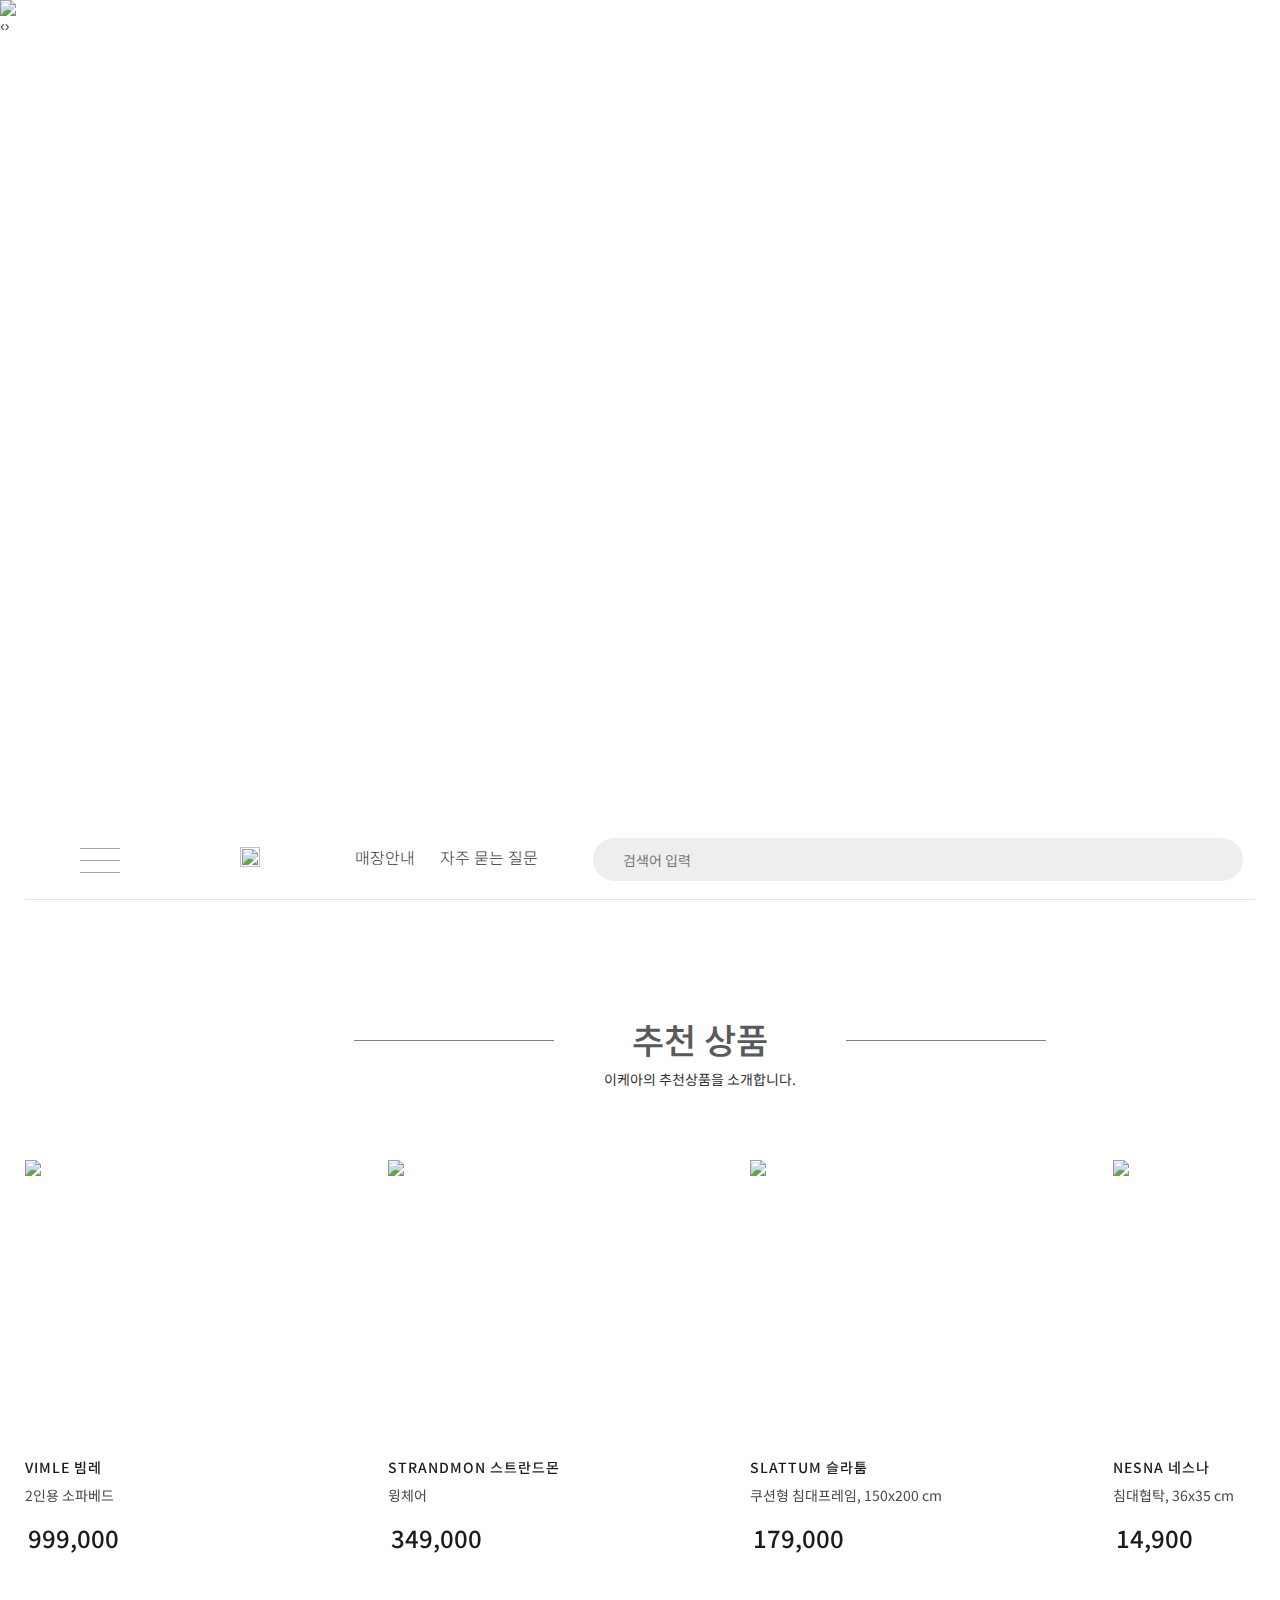
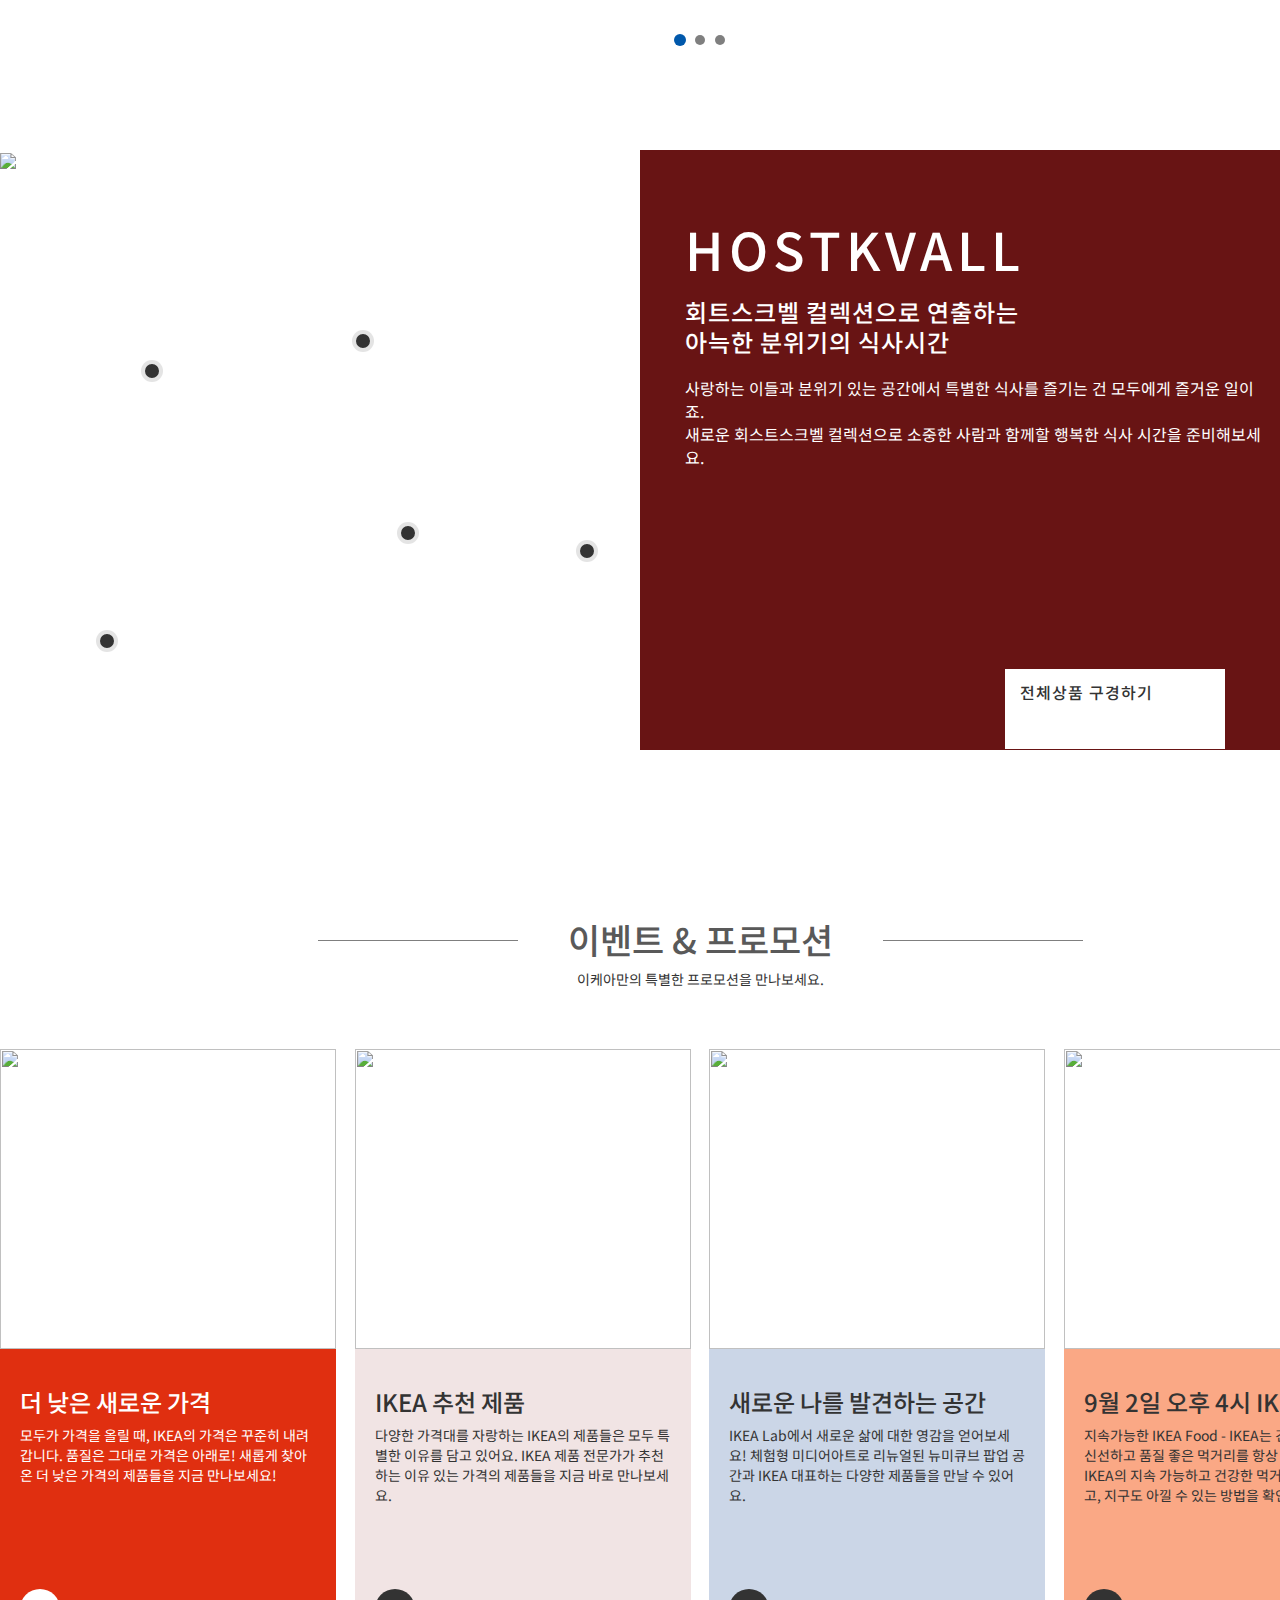
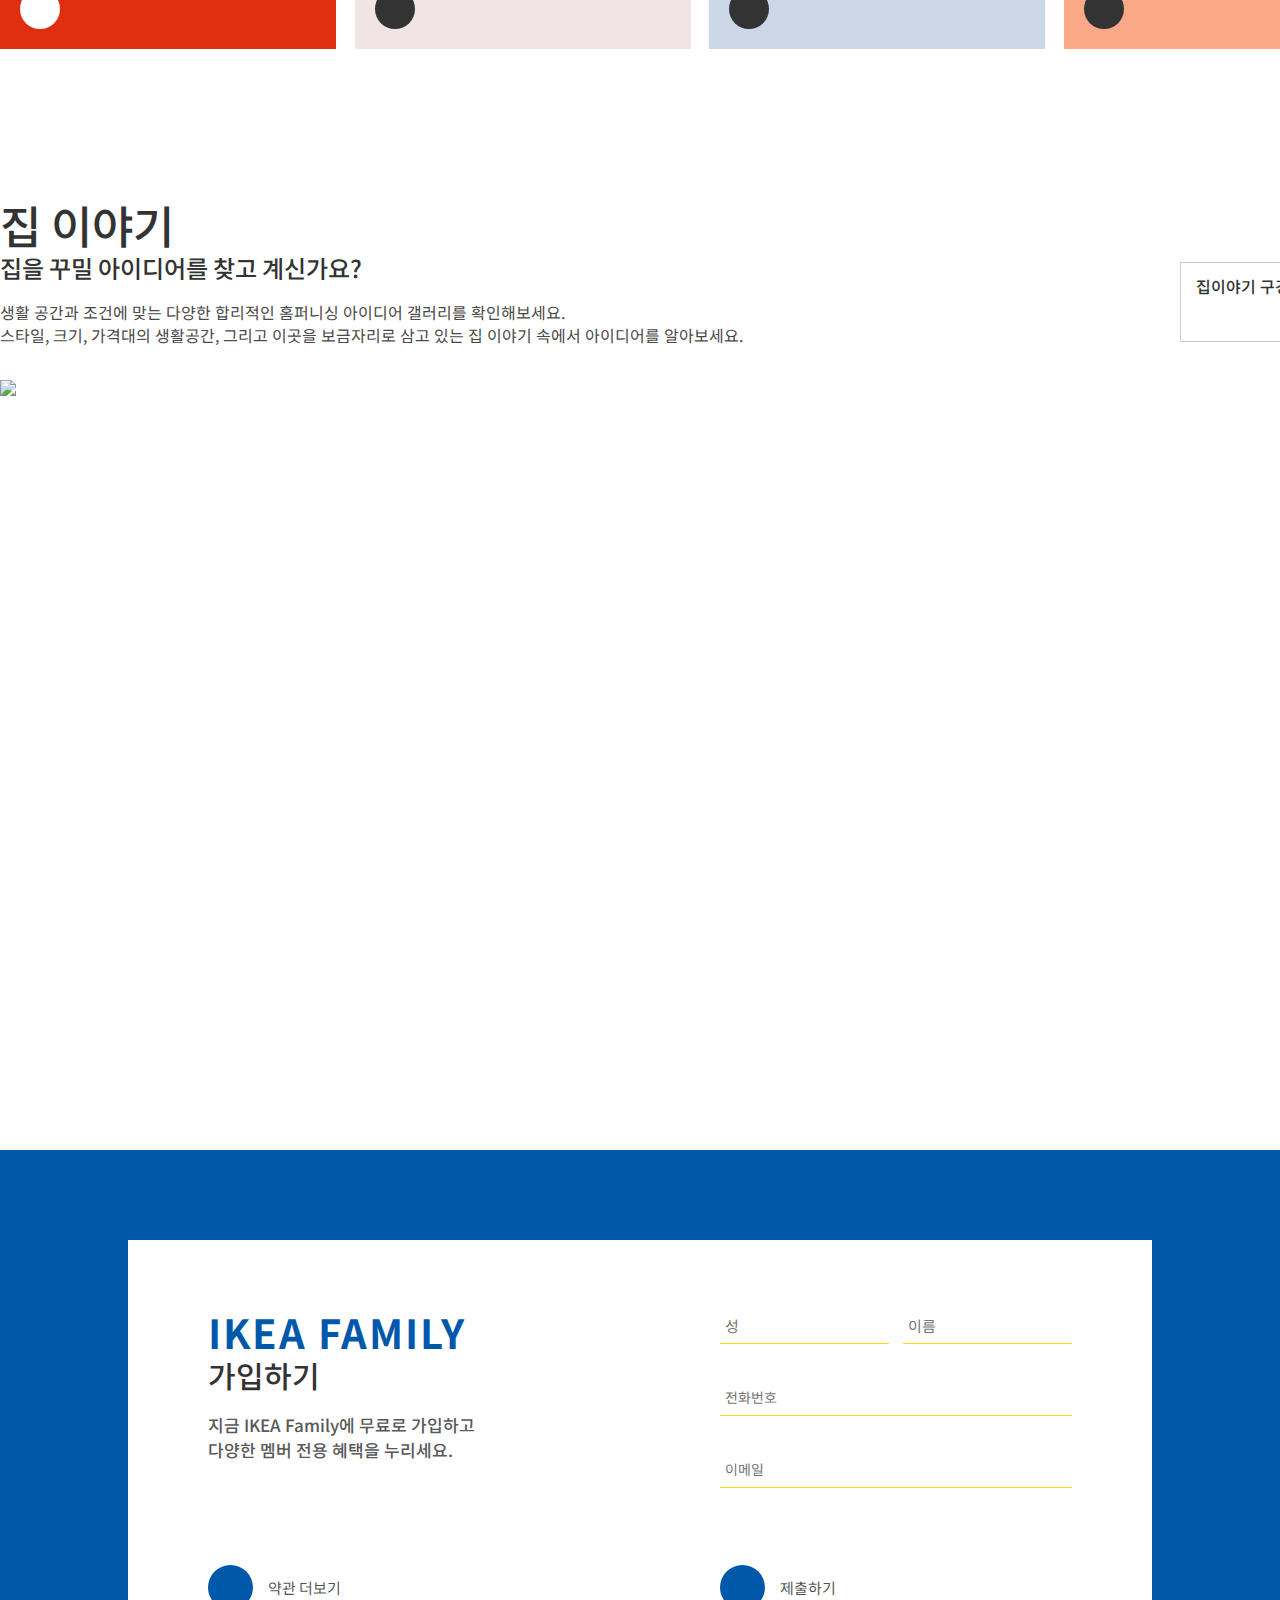
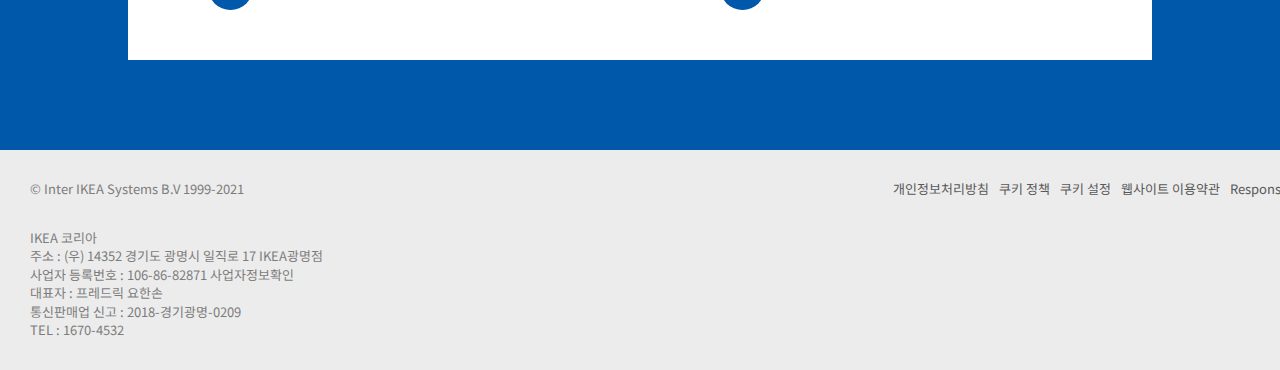
==== ikea/ikea.html @ 149470ec "Add files via upload" ====
<!DOCTYPE html>
<html lang="en">

<head>
    <meta charset="UTF-8">
    <meta http-equiv="X-UA-Compatible" content="IE=edge">
    <meta name="viewport" content="width=device-width, initial-scale=1.0">
    <link href="https://cdnjs.cloudflare.com/ajax/libs/OwlCarousel2/2.3.4/assets/owl.carousel.min.css" rel="stylesheet">
    <link rel="stylesheet" href="https://maxcdn.bootstrapcdn.com/bootstrap/3.3.2/css/bootstrap.min.css">
    <link rel="stylesheet" href="https://pro.fontawesome.com/releases/v5.10.0/css/all.css"
        integrity="sha384-AYmEC3Yw5cVb3ZcuHtOA93w35dYTsvhLPVnYs9eStHfGJvOvKxVfELGroGkvsg+p" crossorigin="anonymous" />
    <link rel="stylesheet" href="이케아.css">
    <link href="https://fonts.googleapis.com/css2?family=Noto+Sans+KR:wght@100;300;400;500;700;900&display=swap"
        rel="stylesheet">
    <title>IKEA</title>
</head>

<body>



    <div class="container-fluid section1">
        <div class="owl-carousel mainslide">
            <div class="item item1"><img src="img/main-bedroom.jpg">
                <div class="contents txt-box box1">
                    <h3>침실 아이디어 더보기</h3>
                    <a href="#"><i class="fas fa-arrow-right"></i></a>
                </div>
            </div>
            <div class="item item2"><img src="img/main-dining.jpg">
                <div class="contents txt-box box2">
                    <h3>식당 아이디어 더보기</h3>
                    <a href="#"><i class="fas fa-arrow-right"></i></a>
                </div>
            </div>
            <div class="item item3"><img src="img/main-kitchen.jpg">
                <div class="contents txt-box box3">
                    <h3>주방 아이디어 더보기</h3>
                    <a href="#"><i class="fas fa-arrow-right"></i></a>
                </div>
            </div>
            <div class="item item4"><img src="img/main-living.jpg">
                <div class="contents txt-box box4">
                    <h3>거실 아이디어 더보기</h3>
                    <a href="#"><i class="fas fa-arrow-right"></i></a>
                </div>
            </div>
        </div>
    </div>

    <div class="bg"></div>
        <div class="tab">
            <div class="x-btn">
                <div class="bars2">
                    <span class="btn2 x1"></span>
                    <span class="btn2 x2"></span>
                </div>
            </div>
            <div class="logo">
                <img src="img/logo.png">
            </div>
            <div class="menu-box">
                <ul class="t-menu">
                    <li class="big"><a href="#">모든 제품</a></li>
                    <li class="big"><a href="#">디지털 쇼룸</a></li>
                    <div class="bo">
                        <li class="bold"><a href="#">할인 중</a></li>
                        <li class="bold"><a href="#">신제품</a></li>
                        <li class="bold"><a href="#">더 낮은 새로운 가격</a></li>
                        <li class="bold"><a href="#">아이디어</a></li>
                        <li class="bold"><a href="#">IKEA Live</a></li>
                        <li class="bold"><a href="#">새로운 소식</a></li>
                    </div>
                    <div class="bo">
                        <li class="small"><a href="#">매장안내</a></li>
                        <li class="small"><a href="#">IKEA Family</a></li>
                        <li class="small"><a href="ikea-fnq.html">고객지원</a></li>
                        <li class="small"><a href="#">배송조회</a></li>
                        <li class="small"><a href="#">내 프로필</a></li>
                    </div>
                </ul>
            </div>
        </div>



    <header>
        <div class="section2">
            <div class="ham-btn">
                <div class="bars">
                    <span class="line l1"></span>
                    <span class="line l2"></span>
                    <span class="line l3"></span>
                </div>
            </div>
            <div class="logo"><a href="ikea.html"><img src="img/logo.png"></a></div>
            <ul class="menu">
                <li class="menu-li"><a href="ikea-store.html">매장안내</a></li>
                <li class="menu-li"><a href="ikea-fnq.html">자주 묻는 질문</a></li>
            </ul>
            <input type="text" placeholder="검색어 입력">
            <div class="icons">
                <a href="#"><i class="fas fa-truck"></i></a>
                <a href="#"><i class="fas fa-user"></i></a>
                <a href="#"><i class="fas fa-heart"></i></a>
                <a href="#"><i class="fas fa-shopping-cart"></i></a>
            </div>
        </div>
    </header>


    <div class="container section3">
        <div class="title-box">
            <div class="line-box">
                <span class="line"></span>
                <div class="cont-box">
                    <h2>추천 상품</h2>
                    <p>이케아의 추천상품을 소개합니다.</p>
                </div>
                <span class="line"></span>
            </div>
        </div>
        <div class="owl-carousel product">
            <div class="item">
                <div class="pic-box">
                    <img class="img1" src="img/item1.jpg">
                    <img class="img2" src="img/item1-1.jpg">
                </div>
                <div class="info">
                    <h4>VIMLE 빔레</h4>
                    <p>2인용 소파베드</p>
                    <h3><i class="fas fa-won-sign"></i>999,000</h3>
                    <span class="btn"><i class="fas fa-cart-plus"></i></span>
                </div>
            </div>
            <div class="item">
                <div class="pic-box">
                    <img class="img1" src="img/item2.jpg">
                    <img class="img2" src="img/item2-1.jpg">
                </div>
                <div class="info">
                    <h4>STRANDMON 스트란드몬</h4>
                    <p>윙체어</p>
                    <h3><i class="fas fa-won-sign"></i>349,000</h3>
                    <span class="btn"><i class="fas fa-cart-plus"></i></span>
                </div>
            </div>
            <div class="item">
                <div class="pic-box">
                    <img class="img1" src="img/item3.jpg">
                    <img class="img2" src="img/item3-1.jpg">
                </div>
                <div class="info">
                    <h4>SLATTUM 슬라툼</h4>
                    <p>쿠션형 침대프레임, 150x200 cm</p>
                    <h3><i class="fas fa-won-sign"></i>179,000</h3>
                    <span class="btn"><i class="fas fa-cart-plus"></i></span>
                </div>
            </div>
            <div class="item">
                <div class="pic-box">
                    <img class="img1" src="img/item4.jpg">
                    <img class="img2" src="img/item4-1.jpg">
                </div>
                <div class="info">
                    <h4>NESNA 네스나</h4>
                    <p>침대협탁, 36x35 cm</p>
                    <h3><i class="fas fa-won-sign"></i>14,900</h3>
                    <span class="btn"><i class="fas fa-cart-plus"></i></span>
                </div>
            </div>
            <div class="item">
                <div class="pic-box">
                    <img class="img1" src="img/item5.jpg">
                    <img class="img2" src="img/item5-1.jpg">
                </div>
                <div class="info">
                    <h4>HOSTKVALL 회트스크벨</h4>
                    <p>조화리스, 43 cm</p>
                    <h3><i class="fas fa-won-sign"></i>14,900</h3>
                    <span class="btn"><i class="fas fa-cart-plus"></i></span>
                </div>
            </div>
            <div class="item">
                <div class="pic-box">
                    <img class="img1" src="img/item6.jpg">
                    <img class="img2" src="img/item6-1.jpg">
                </div>
                <div class="info">
                    <h4>GLOSTAD 글로스타드</h4>
                    <p>2인용소파</p>
                    <h3><i class="fas fa-won-sign"></i>199,000</h3>
                    <span class="btn"><i class="fas fa-cart-plus"></i></span>
                </div>
            </div>
            <div class="item">
                <div class="pic-box">
                    <img class="img1" src="img/item7.jpg">
                    <img class="img2" src="img/item7-1.jpg">
                </div>
                <div class="info">
                    <h4>GISTAD 이스타드</h4>
                    <p>리클라이너</p>
                    <h3><i class="fas fa-won-sign"></i>199,000</h3>
                    <span class="btn"><i class="fas fa-cart-plus"></i></span>
                </div>
            </div>
            <div class="item">
                <div class="pic-box">
                    <img class="img1" src="img/item8.jpg">
                    <img class="img2" src="img/item8-1.jpg">
                </div>
                <div class="info">
                    <h4>FRIHETEN 프리헤텐</h4>
                    <p>수납코너소파베드</p>
                    <h3><i class="fas fa-won-sign"></i>499,000</h3>
                    <span class="btn"><i class="fas fa-cart-plus"></i></span>
                </div>
            </div>
            <div class="item">
                <div class="pic-box">
                    <img class="img1" src="img/item9.jpg">
                    <img class="img2" src="img/item9-1.jpg">
                </div>
                <div class="info">
                    <h4>BLAKULLEN 블로쿨렌</h4>
                    <p>쿠션형 침대프레임 900x200 cm</p>
                    <h3><i class="fas fa-won-sign"></i>149,000</h3>
                    <span class="btn"><i class="fas fa-cart-plus"></i></span>
                </div>
            </div>
            <div class="item">
                <div class="pic-box">
                    <img class="img1" src="img/item10.jpg">
                    <img class="img2" src="img/item10-1.jpg">
                </div>
                <div class="info">
                    <h4>BAGEBO 바게보</h4>
                    <p>유리도어 수납장, 34x30x116 cm</p>
                    <h3><i class="fas fa-won-sign"></i>45,000</h3>
                    <span class="btn"><i class="fas fa-cart-plus"></i></span>
                </div>
            </div>
            <div class="item">
                <div class="pic-box">
                    <img class="img1" src="img/item11.jpg">
                    <img class="img2" src="img/item11-1.jpg">
                </div>
                <div class="info">
                    <h4>ALANG 알랭</h4>
                    <p>플로어스탠드</p>
                    <h3><i class="fas fa-won-sign"></i>39,900</h3>
                    <span class="btn"><i class="fas fa-cart-plus"></i></span>
                </div>
            </div>
        </div>
    </div>



    <div class="section4">
        <div class="left col-xs-12 col-md-6">
            <img src="img/half.jpg">
            <span class="p-btn b1"><a href="ikea-shop-lease.html"></a></span>
            <div class="p-box p1">
                <p class="p-name">회트스크벨</p>
                <p class="p-stuff">조화리스, 43 cm</p>
                <h3><i class="fas fa-won-sign"></i>14,900</h3>
            </div>
            <span class="p-btn b2"><a href="ikea-shop-cushion.html"></a></span>
            <div class="p-box p2">
                <p class="p-name">회트스크벨</p>
                <p class="p-stuff">쿠션커버, 50x50 cm</p>
                <h3><i class="fas fa-won-sign"></i>7,900</h3>
            </div>
            <span class="p-btn b3"><a href="ikea-shop-pie.html"></a></span>
            <div class="p-box p3">
                <p class="p-name">회트스크벨</p>
                <p class="p-stuff">파이접시 24 cm</p>
                <h3><i class="fas fa-won-sign"></i>14,900</h3>
            </div>
            <span class="p-btn b4"><a href="ikea-shop-towel.html"></a></span>
            <div class="p-box p4">
                <p class="p-name">회트스크벨</p>
                <p class="p-stuff">행주, 50x70 cm</p>
                <h3><i class="fas fa-won-sign"></i>6,900</h3>
            </div>
            <span class="p-btn b5"><a href="ikea-shop-matt.html"></a></span>
            <div class="p-box p5">
                <p class="p-name">회트스크벨</p>
                <p class="p-stuff">식탁장식보, 355x183 cm</p>
                <h3><i class="fas fa-won-sign"></i>9,900</h3>
            </div>
        </div>
        <div class="right col-xs-12 col-md-6">
            <div class="txt-box">
                <h2>HOSTKVALL</h2>
                <h3>회트스크벨 컬렉션으로 연출하는<br>
                    아늑한 분위기의 식사시간</h3>
                <p>사랑하는 이들과 분위기 있는 공간에서 특별한 식사를 즐기는 건 모두에게 즐거운 일이죠.<br>
                    새로운 회스트스크벨 컬렉션으로 소중한 사람과 함께할 행복한 식사 시간을 준비해보세요.</p>
                <div class="txt-box2">
                    <h3>전체상품 구경하기</h3>
                    <a href="#"><i class="fas fa-arrow-right"></i></a>
                </div>
            </div>
        </div>
    </div>


    <div class="container section5">
        <div class="title-box">
            <div class="line-box">
                <span class="line"></span>
                <div class="cont-box">
                    <h2>이벤트 & 프로모션</h2>
                    <p>이케아만의 특별한 프로모션을 만나보세요.</p>
                </div>
                <span class="line"></span>
            </div>
            <div class="item-box">
                <div class="item">
                    <div class="up">
                        <img src="img/ad1.jpg">
                    </div>
                    <div class="low l1">
                        <h3>더 낮은 새로운 가격</h3>
                        <p>모두가 가격을 올릴 때, IKEA의 가격은 꾸준히 내려갑니다.
                            품질은 그대로 가격은 아래로!
                            새롭게 찾아온 더 낮은 가격의 제품들을 지금 만나보세요!</p>
                        <span class="arrow a1"><i class="fas fa-arrow-right"></i></span>
                    </div>
                </div>
                <div class="item">
                    <div class="up">
                        <img src="img/ad2.jpg">
                    </div>
                    <div class="low l2">
                        <h3>IKEA 추천 제품</h3>
                        <p>다양한 가격대를 자랑하는 IKEA의 제품들은 모두 특별한
                            이유를 담고 있어요. IKEA 제품 전문가가 추천하는 이유 있는 가격의 제품들을
                            지금 바로 만나보세요.</p>
                        <span class="arrow"><i class="fas fa-arrow-right"></i></span>
                    </div>
                </div>
                <div class="item">
                    <div class="up">
                        <img src="img/ad3.jpg">
                    </div>
                    <div class="low l3">
                        <h3>새로운 나를 발견하는 공간</h3>
                        <p>IKEA Lab에서 새로운 삶에 대한 영감을 얻어보세요!
                            체험형 미디어아트로 리뉴얼된 뉴미큐브 팝업 공간과 IKEA 대표하는
                            다양한 제품들을 만날 수 있어요.
                        </p>
                        <span class="arrow"><i class="fas fa-arrow-right"></i></span>
                    </div>
                </div>
                <div class="item">
                    <div class="up">
                        <img src="img/ad4.jpg">
                    </div>
                    <div class="low l4">
                        <h3>9월 2일 오후 4시 IKEA Live</h3>
                        <p>지속가능한 IKEA Food - IKEA는 건강한 삶을 위해 신선하고 품질 좋은
                            먹거리를 항상 고민합니다. IKEA의 지속 가능하고 건강한 먹거리로
                            나를 아끼고, 지구도 아낄 수 있는 방법을 확인해 보세요!
                        </p>
                        <span class="arrow"><i class="fas fa-arrow-right"></i></span>
                    </div>
                </div>
            </div>
        </div>
    </div>



    <div class="container section6">
        <div class="flex">
            <div class="left2">
                <h2>집 이야기</h2>
                <h3>집을 꾸밀 아이디어를 찾고 계신가요?</h3>
                <p>생활 공간과 조건에 맞는 다양한 합리적인 홈퍼니싱 아이디어 갤러리를 확인해보세요.<br>
                    스타일, 크기, 가격대의 생활공간, 그리고 이곳을 보금자리로 삼고 있는 집 이야기 속에서 아이디어를 알아보세요.</p>
            </div>
            <div class="right2">
                <h3>집이야기 구경하기</h3>
                <i class="fas fa-arrow-right"></i>
            </div>
        </div>
        <div class="pic">
            <img src="img/STORY (2).jpg">
        </div>
    </div>


    <div class="section7">
        <div class="form">
            <div class="box left3">
                <h2 class="blue">IKEA FAMILY</h2>
                <h2>가입하기</h2>
                <h3>지금 IKEA Family에 무료로 가입하고<br>
                    다양한 멤버 전용 혜택을 누리세요.</h3>
                <span class="arrow"><i class="fas fa-arrow-right"></i></span>
                <p>약관 더보기</p>
            </div>
            <div class="box right3">
                <div class="i-flex">
                    <input type="text" placeholder="성">
                    <input type="text" placeholder="이름">
                </div>
                <input type="text" placeholder="전화번호">
                <input type="text" placeholder="이메일">
                <span class="arrow"><i class="fas fa-arrow-right"></i></span>
                <p>제출하기</p>
            </div>

        </div>
    </div>


    <div class="footer">
        <div class="container2">
            <div class="left4">
                <p>© Inter IKEA Systems B.V 1999-2021</p>
                <div class="underbox">
                    <p>
                        IKEA 코리아<br>
                        주소 : (우) 14352 경기도 광명시 일직로 17 IKEA광명점<br>
                        사업자 등록번호 : 106-86-82871 <a href="#">사업자정보확인</a><br>
                        대표자 : 프레드릭 요한손<br>
                        통신판매업 신고 : 2018-경기광명-0209<br>
                        TEL : 1670-4532<br>
                    </p>
                </div>
            </div>
            <div class="right4">
                <ul>
                    <li><a href="#">개인정보처리방침</a></li>
                    <li><a href="#">쿠키 정책</a></li>
                    <li><a href="#">쿠키 설정</a></li>
                    <li><a href="#">웹사이트 이용약관</a></li>
                    <li><a href="#">Responsible disclosure</a></li>
                </ul>
            </div>
        </div>
    </div>
</body>

</html>
<script src="https://code.jquery.com/jquery-3.6.0.min.js"></script>
<script src="https://cdnjs.cloudflare.com/ajax/libs/OwlCarousel2/2.3.4/owl.carousel.min.js"></script>
<script src="https://maxcdn.bootstrapcdn.com/bootstrap/3.3.2/js/bootstrap.min.js"></script>
<script src="이케아.js"></script>
---- ikea/이케아.css ----
* {
    padding: 0;
    margin: 0;
    position: relative;
}

a {
    text-decoration: none;
    color: inherit;
}

ul,
ol,
li {
    list-style: none;
}

.container-fluid {
    padding: 0;
}

/*font-family: 'Noto Sans KR', sans-serif;*/

/*공통스타일*/

.title-box {
    padding: 50px 0;
    width: 100%;
    height: 80px;
    font-family: 'Noto Sans KR', sans-serif;
}

.title-box .line-box {
    display: flex;
    justify-content: center;
}

.title-box .cont-box {
    padding: 0 50px;
    text-align: center;
}

.title-box .line {
    top: 40px;
    display: block;
    width: 200px;
    height: 1px;
    background-color: rgba(0, 0, 0, 0.5);
}

.title-box h2 {
    font-size: 35px;
    color: #595959;
}

.title-box>p {
    color: #0058ab;
}




/*메인 슬라이드*/
.section1 {
    box-sizing: border-box;
    width: 100%;
    height: calc(100vh - 80px);
}

.section1 .mainslide {
    width: 100%;
    height: 100%;
    overflow: hidden;
}

.section1 .mainslide .item {
    width: 100%;
    height: 100%;
}

.section1 .mainslide .item .txt-box {
    cursor: pointer;
    z-index: 1;
    position: absolute;
    background-color: white;
    width: 220px;
    height: 80px;
    padding: 15px;
    font-family: 'Noto Sans KR', sans-serif;
    color: #333333;
}

.section1 .mainslide .item .txt-box:hover {
    text-decoration: underline;
}

.section1 .mainslide .item .txt-box h3 {
    font-size: 16px;
    top: -17px;
}

.section1 .mainslide .item .txt-box>a {
    position: absolute;
    bottom: 15px;
    right: 15px;
    color: #333333;
}

.section1 .mainslide .item .box1 {
    bottom: 30%;
    left: 15%;
}

.section1 .mainslide .item .box2 {
    bottom: 30%;
    right: 5%;
}

.section1 .mainslide .item .box3 {
    bottom: 40%;
    right: 5%;
}

.section1 .mainslide .item .box4 {
    bottom: 30%;
    left: 10%;
}

.section1 .mainslide .item img {}




.container {}



.bg{background-color: rgba(0, 0, 0, 0.2); position:fixed;
left:0; top:0; z-index: 999; width:100%; height:100vh;
display:none;
}
.tab{width: 400px; height:100vh; background-color: white;
position:fixed; top:0; left:-400px;z-index: 9999;
padding:30px; box-sizing: border-box;}

.tab .x-btn{position:absolute; width:50px; height: 50px; cursor: pointer;
display:flex; justify-content: center; align-items: center;}
.tab .x-btn span{display:block; height:1px; width:40px; background-color: rgba(0, 0, 0, 0.8);}
.tab .x-btn .x1{transform: rotate(-45deg);}
.tab .x-btn .x2{transform: rotate(45deg);}
.tab .logo{position:absolute; top:80px; left:100px;}
.tab .menu-box{padding-left:70px;
padding-top:50px; top:80px;}
.tab .menu-box .t-menu{font-family: 'Noto Sans KR', sans-serif;
 color:#333333;}
 .tab .menu-box .t-menu .bo{margin-top:20px;}
.tab .menu-box .t-menu .big{font-size:35px;}
.tab .menu-box .t-menu .bold{font-size:20px; line-height:30px;}
.tab .menu-box .t-menu .small{font-size:15px; line-height: 25px;}
/*메뉴*/
header {
    width: 100%;
    height: 80px;
    background-color: white;
    position: sticky;
    top: 0;
    left: 0;
    z-index: 99;
}

.section2 {
    display: flex;
    width: calc(100% - 50px);
    height: 80px;
    align-items: center;
    margin: 0 auto;
    border-bottom: 1px solid rgba(0, 0, 0, 0.1)
}

.section2 .ham-btn {
    width: 150px;
    height: 80px;
    display: flex;
    justify-content: center;
    align-items: center;
    
    cursor: pointer;
}

.section2 .ham-btn .bars {
    width: 40px;
    height: 24px;
}

.section2 .ham-btn .bars span {display:block; width:100%; height:1px;
background-color: #a7a7a7; position:absolute; top:50%; left:0;}

.section2 .ham-btn .bars .l1 {position:absolute; top:0;}

.section2 .ham-btn .bars .l2 {}

.section2 .ham-btn .bars .l3 {position:absolute; top:24px;}

.section2 .logo {
    width: 150px;
    height: 61px;
    display: flex;
    align-items: center;
    justify-content: center;
    padding: 0 20px;
}

.section2 .logo img {
    width: 100%;
    height: 100%;
}

.section2 .menu {
    display: flex;
    align-items: center;
    justify-content: center;
    padding: 0 30px;
}

.section2 .menu .menu-li {
    margin-right: 25px;
    font-family: 'Noto Sans KR', sans-serif;
    font-weight: 300;
    font-size: 16px;
    top:3px;
}

.section2 .menu .menu-li a {
    color: #333333;
}

.section2 input {
    height: 55%;
    width: 650px;
    border-radius: 50px;
    border: none;
    background-color: #eeeeee;
    text-indent: 30px;
    color: #595959;
    font-family: 'Noto Sans KR', sans-serif;
}

.section2 .icons {
    color: #595959;
    position: absolute;
    right: 0;
    margin-right: 50px;
}

.section2 .icons i {
    margin-right: 25px;
    font-size: 20px;
}


/*추천상품*/
.section3 {
    margin: 0 auto;
    width: 1400px;
    height: 600px;
    margin: 50px auto;
}



.section3 .product {
    margin-top: 100px;
    width: 100%;
    height: 450px;
}

.section3 .product .item {
    width: calc(100% - 50px);
    height: 400px;
    cursor: pointer;
    margin: 0 auto;
}

.section3 .product .item .pic-box {}

.section3 .product .item .pic-box img {
    position: absolute;
    left: 0;
    top: 0;
}

.section3 .product .item .info {
    top: 300px;
    font-family: 'Noto Sans KR', sans-serif;
}

.section3 .product .item .info h4 {
    font-size: 14px;
    letter-spacing: 1px;
    color: rgb(27, 27, 27);
}

.section3 .product .item .info p {
    font-size: 14px;
    color: #494949;
    margin-bottom: 5px;
}

.section3 .product .item .info h3 {
    color: rgb(27, 27, 27);
}

.section3 .product .item .info i {
    font-size: 11px;
    top: -5px;
    margin-right: 3px;
}

.section3 .product .item .img2 {
    opacity: 0;
    transition: 0.5s;
}

.section3 .product .item .info span {
    display: block;
    width: 50px;
    height: 50px;
    background-color: #0058ab;
    border-radius: 50%;
    display: flex;
    justify-content: center;
    align-items: center;
    position: absolute;
    bottom: 3px;
    right: 3px;
    opacity: 0;
    transition: 0.5s;
}

.section3 .product .item .info span i {
    color: #fbd914;
    font-size: 18px;
    top: 0;
    left: 1px;
}



.section3 .product .item:hover .img2 {
    opacity: 1;
    transition: 0.5s;
}

.section3 .product .item:hover .btn {
    opacity: 1;
    transition: 0.5s;
}


.product .owl-dots {
    position: absolute;
    bottom: -50px;
    left: 50%;
    transform: translate(-50%, 0);
}

.product .owl-dots .owl-dot {
    margin: 5px;
}

.product .owl-dots .owl-dot span {
    display: block;
    width: 10px;
    height: 10px;
    background-color: rgba(0, 0, 0, 0.5);
    border-radius: 50%;
}

.product .owl-dots .owl-dot.active span {
    display: block;
    width: 10px;
    height: 10px;
    background-color: #0058ab;
    border-radius: 50%;
    transform: scale(1.2);
}

.product .owl-nav {
    width: 100%;
    position: absolute;
    top: calc(50% - 70px);
}

.product .owl-nav .owl-prev {
    position: absolute;
}

.product .owl-nav .owl-next {
    position: absolute;
}

.product .owl-nav>button.owl-prev {
    left: -50px;
    border-top: 1px solid #333333;
    border-left: 1px solid #333333;
    transform: rotate(-45deg);
}

.product .owl-nav>button.owl-next {
    right: -50px;
    border-top: 1px solid #333333;
    border-right: 1px solid #333333;
    transform: rotate(45deg);
}


.product .owl-nav>button {
    width: 40px;
    height: 40px;
}

.product .owl-nav button span {
    display: none;
}






.section4 {
    margin-top: 200px;
    width: 100%;
    height: 600px;
}

.section4>div {
    height: 100%;
}

.section4 .right {
    background-color: rgb(104, 20, 20);
    width: 50%;
    height: 100%;
    color: white;
}

.section4 .right .txt-box {
    padding: 50px 0 0 30px;
}

.section4 .right .txt-box h2 {
    font-family: 'Noto Sans KR', sans-serif;
    font-size: 52px;
    letter-spacing: 5px;
}

.section4 .right .txt-box p {
    font-size: 16px;
    margin-top: 20px;
    font-family: 'Noto Sans KR', sans-serif;
}

.section4 .right .txt-box h3 {
    font-family: 'Noto Sans KR', sans-serif;
    letter-spacing: 1px;
    line-height: 30px;
}

.section4 .left {
    width: 50%;
    height: 100%;
    overflow: hidden;
    padding: 0;
}

.section4 .left img {
    object-position: -60px;
    object-fit: cover;
}

.section4 .right .txt-box2 {
    cursor: pointer;
    position: absolute;
    bottom: -280px;
    right: 40px;
    background-color: white;
    width: 220px;
    height: 80px;
    padding: 15px;
    font-family: 'Noto Sans KR', sans-serif;
    color: #333333;
}

.section4 .right .txt-box2:hover {
    text-decoration: underline;
}

.section4 .right .txt-box2 h3 {
    font-size: 16px;
    top: -27px;
}

.section4 .right .txt-box2>a {
    position: absolute;
    bottom: 15px;
    right: 15px;
    color: #333333;
}


.section4 .left span {
    display: block;
    border: 4px solid rgba(255, 255, 255, 0.87);
    width: 22px;
    height: 22px;
    z-index: 2;
    background-color: #333333;
    position: absolute;
    left: 0;
    top: 0;
    border-radius: 50px;
    cursor: pointer;
}

.section4 .left span a{
    top:-4px; left:-4px;
    width: 25px; height:25px;
display:block;}

.section4 .left .b1 {
    top: 30%;
    left: 55%;
}

/*리스*/
.section4 .left .b2 {
    top: 80%;
    left: 15%;
}

/*쿠션커버*/
.section4 .left .b3 {
    top: 62%;
    left: 62%;
}

/*파이틀*/
.section4 .left .b4 {
    top: 35%;
    left: 22%;
}

/*행주*/
.section4 .left .b5 {
    top: 65%;
    left: 90%;
}

/*식탁장식보*/

.section4 .left .p-box {
    width: 170px;
    height: 100px;
    background-color: white;
    z-index: 10;
    position: absolute;
    top: 0;
    left: 0;
    padding: 10px;
    font-family: 'Noto Sans KR', sans-serif;
    display: none;
    transition: 0.5s;
}

.section4 .left .p-box .p-name {
    font-weight: 500;
    color: #333333;
    font-size: 15px;
}

.section4 .left .p-box .p-stuff {
    margin-top: -10px;
    color: #505050;
    border-bottom: 1px solid rgba(0, 0, 0, 0.1);
    padding-bottom: 5px;
}

.section4 .left .p-box h3 {
    font-size: 15px;
    color: #333333;
}

.section4 .left .p-box h3>i {
    font-size: 11px;
}

.section4 .left .p1 {
    top: 32%;
    left: 56%;
}

/*리스*/
.section4 .left .p2 {
    top: 82%;
    left: 16%;
}

/*쿠션커버*/
.section4 .left .p3 {
    top: 64%;
    left: 63%;
}

/*파이틀*/
.section4 .left .p4 {
    top: 37%;
    left: 23%;
}

/*행주*/
.section4 .left .p5 {
    top: 67%;
    left: 73%;
}

/*식탁장식보*/



.section5 {
    width: 1400px;
    height: 800px;
    margin: 100px auto;
}

.section5 .item-box {
    width: 100%;
    height: 600px;
    display: flex;
    justify-content: space-between;
    margin-top: 50px;
}

.section5 .item-box .item {
    width: 24%;
    height: 100%;
    cursor: pointer;
}

.section5 .item-box .item .up {
    width: 100%;
    height: 50%;
}

.section5 .item-box .item .up img {
    width: 100%;
    height: 100%;
}

.section5 .item-box .item .low {
    width: 100%;
    height: 50%;
    padding: 20px;
}

.section5 .item-box .item:hover h3 {
    text-decoration: underline;
}

.section5 .item-box .item .l1 {
    background-color: #e02f10;
    color: white;
}

.section5 .item-box .item .l2 {
    background-color: #f1e4e4;
    color: #333333;
}

.section5 .item-box .item .l3 {
    background-color: #cbd6e7;
    color: #333333;
}

.section5 .item-box .item .l4 {
    background-color: #faa885;
    color: #333333;
}

.section5 .item-box .item .arrow {
    width: 40px;
    height: 40px;
    background-color: #333333;
    border-radius: 50px;
    text-align: center;
    color: white;
    position: absolute;
    bottom: 20px;
    left: 20px;
    display: flex;
    justify-content: center;
    align-items: center;
    cursor: pointer;
}

.section5 .item-box .item .a1 {
    background-color: white;
    color: #333333;
}

.section5 .item-box .item:hover .arrow {
    background-color: rgba(0, 0, 0, 0.6);
}

.section5 .item-box .item:hover .a1 i {
    color: white;
}

.container {
    padding: 0;
}


.section6 {
    width: 1400px;
    height: 900px;
}

.section6 .flex {
    font-family: 'Noto Sans KR', sans-serif;
    padding-top: 30px;
    display: flex;
    color: #333333;
}

.section6 .flex .left2 {
    width: 70%;
    height: 100%;
}

.section6 .flex .left2 h2 {
    font-size: 45px;
    font-weight: 500;
}

.section6 .flex .left2 h3 {
    margin-top: -5px;
}

.section6 .flex .left2 p {
    font-size: 16px;
    color: #494949;
    margin-top: 20px;
}

.section6 .flex .right2 {
    position: absolute;
    bottom: 15px;
    right: 0;
    width: 220px;
    height: 80px;
    cursor: pointer;
    border: rgba(0, 0, 0, 0.2) 1px solid;
    padding: 15px;
}

.section6 .flex .right2 h3 {
    font-size: 16px;
    color: #333333;
    padding: 0;
    top: -20px;
}

.section6 .flex .right2 i {
    position: absolute;
    bottom: 10px;
    right: 10px;
}

.section6 .pic {
    width: 100%;
    height: 75%;
    margin-top: 20px;
    overflow: hidden;
}

.section6 .flex .right2:hover {
    text-decoration: underline;
}

.section7 {
    margin-top: 100px;
    width: 100%;
    height: 600px;
    background-color: #0058ab;
    display: flex;
    justify-content: center;
    align-items: center;
}

.section7 .form {
    width: 80%;
    height: 70%;
    background-color: white;
    display: flex;
}

.section7 .form .box {
    font-family: 'Noto Sans KR', sans-serif;
    width: 50%;
    height: 100%;
    padding: 50px 0 0 80px;
}

.section7 .form .left3 {
    color: #333333;
}

.section7 .form .left3 .blue {
    color: #0058ab;
    margin-bottom: -15px;
    font-weight: 700;
    letter-spacing: 2px;
    font-size: 40px;
}

.section7 .form .left3 h3 {
    font-size: 17px;
    color: #595959;
    line-height: 25px;
}

.section7 .form .right3 {
    width: 50%;
    height: 100%;
    padding: 50px 80px;
}

.section7 .form .right3 .i-flex {
    display: flex;
    width: 100%;
    justify-content: space-between;
}

.section7 .form .right3 .i-flex input {
    width: 48%;
    border: none;
    border-bottom: #fbd914 1px solid;
    line-height: 35px;
    text-indent: 5px;
    font-size: 15px;
}

.section7 .form .right3 input {
    width: 100%;
    line-height: 35px;
    border: none;
    border-bottom: #fbd914 1px solid;
    text-indent: 5px;
    margin: 18px 0;
    color: #333333;
}


.section7 .form .box .arrow {
    display: block;
    width: 45px;
    height: 45px;
    background-color: #0058ab;
    border-radius: 50px;
    cursor: pointer;
    display: flex;
    justify-content: center;
    align-items: center;
    position: absolute;
    bottom: 50px;
    left: 80px;
}

.section7 .form .box .arrow i {
    color: #fbd914;
}

.section7 .form .box .arrow:hover {
    opacity: 0.8;
}

.section7 .form .box p {
    position: absolute;
    bottom: 52px;
    left: 140px;

    font-family: 'Noto Sans KR', sans-serif;
    color: rgba(0, 0, 0, 0.7);
    font-size: 15px;
}



.footer {
    width: 100%;
    height: 220px;
    background-color: #ececec;
}

.footer .container2 {
    height: 100%;
    width: 1400px;
    display: flex;
    justify-content: space-between;
    padding: 0;
    margin: 0 auto;
}

.footer .container2>div {
    padding: 30px;
    font-size: 13px;
    font-family: 'Noto Sans KR', sans-serif;
    color: #7c7c7c;
}


.footer .container2 .left4 {
    width: 40%;
}

.footer .container2 .left4 .underbox {
    padding-top: 20px;
}

.footer .container2 .right4 {
    width: 60%;
}

.footer .container2 .right4 ul {
    display: flex;
    position: absolute;
    right: 30px;
    color: #595959;
}

.footer .container2 .right4 ul li {
    margin-left: 10px;
}
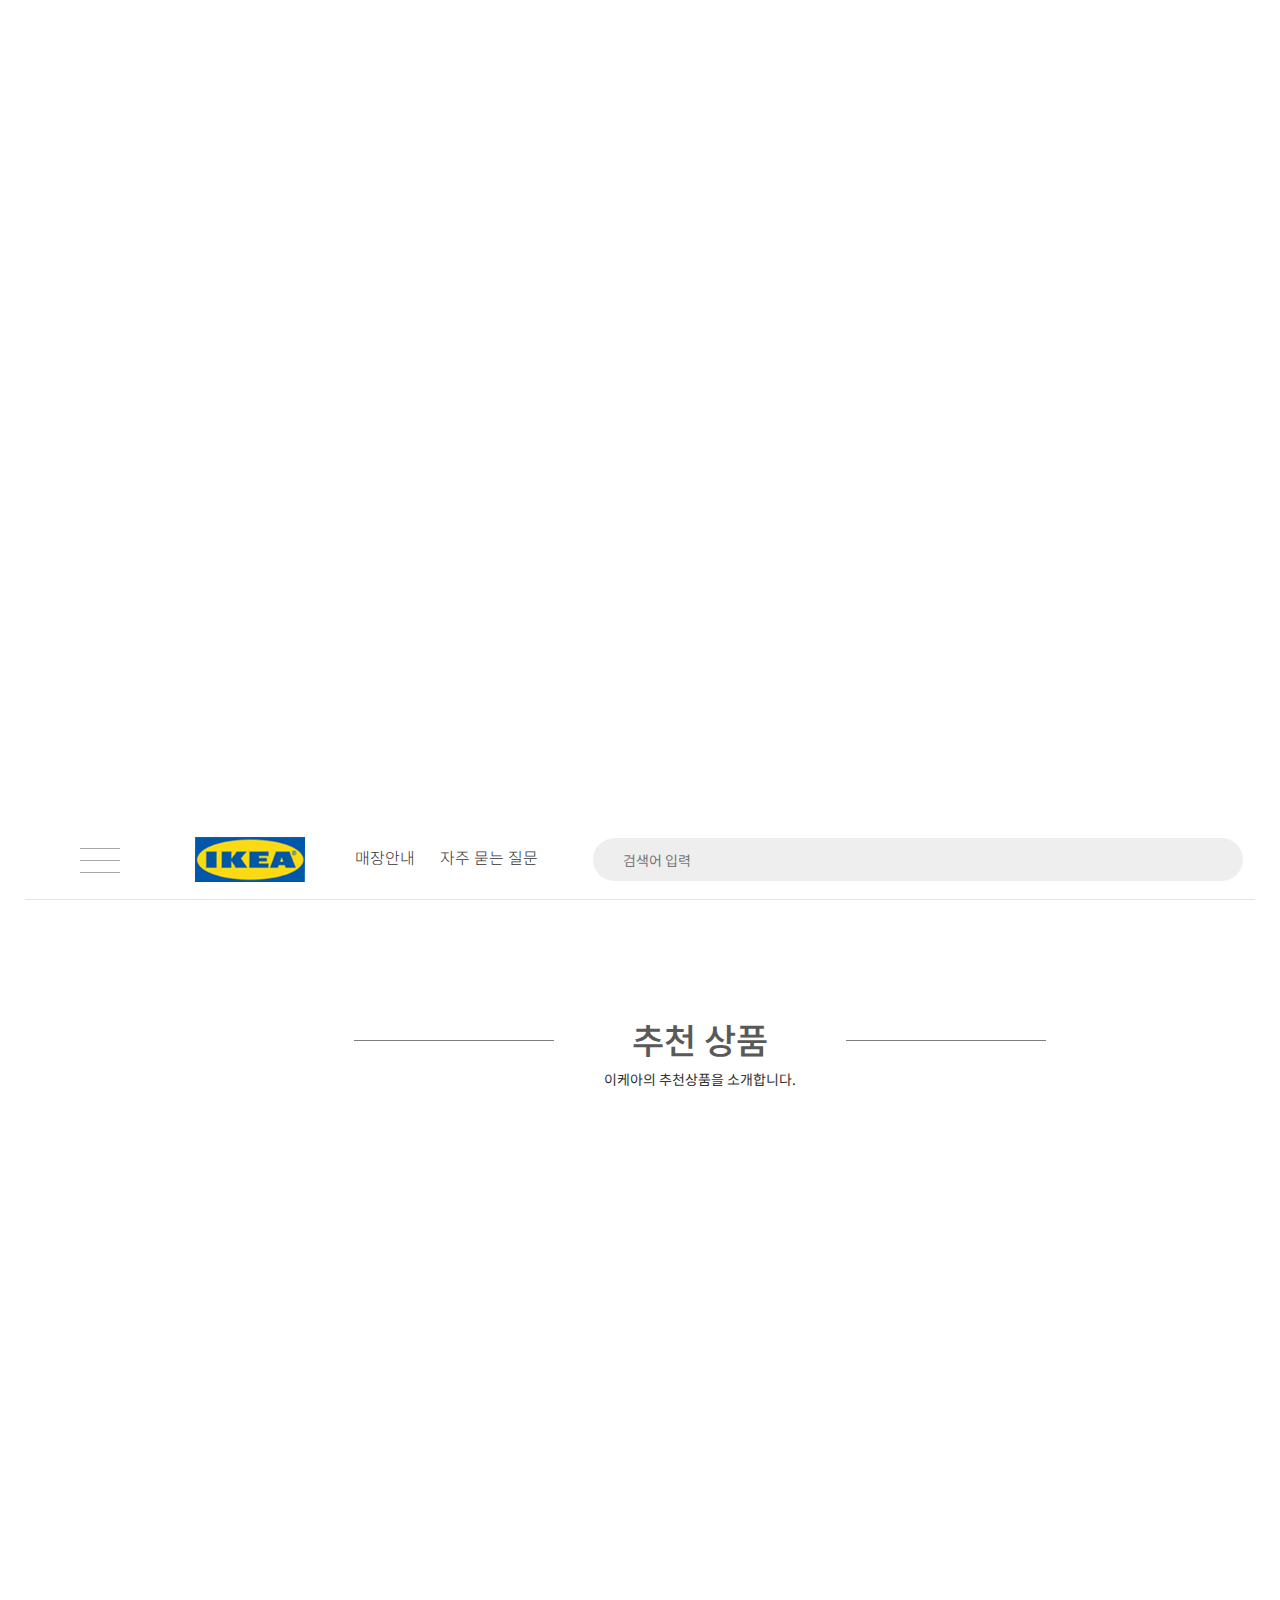
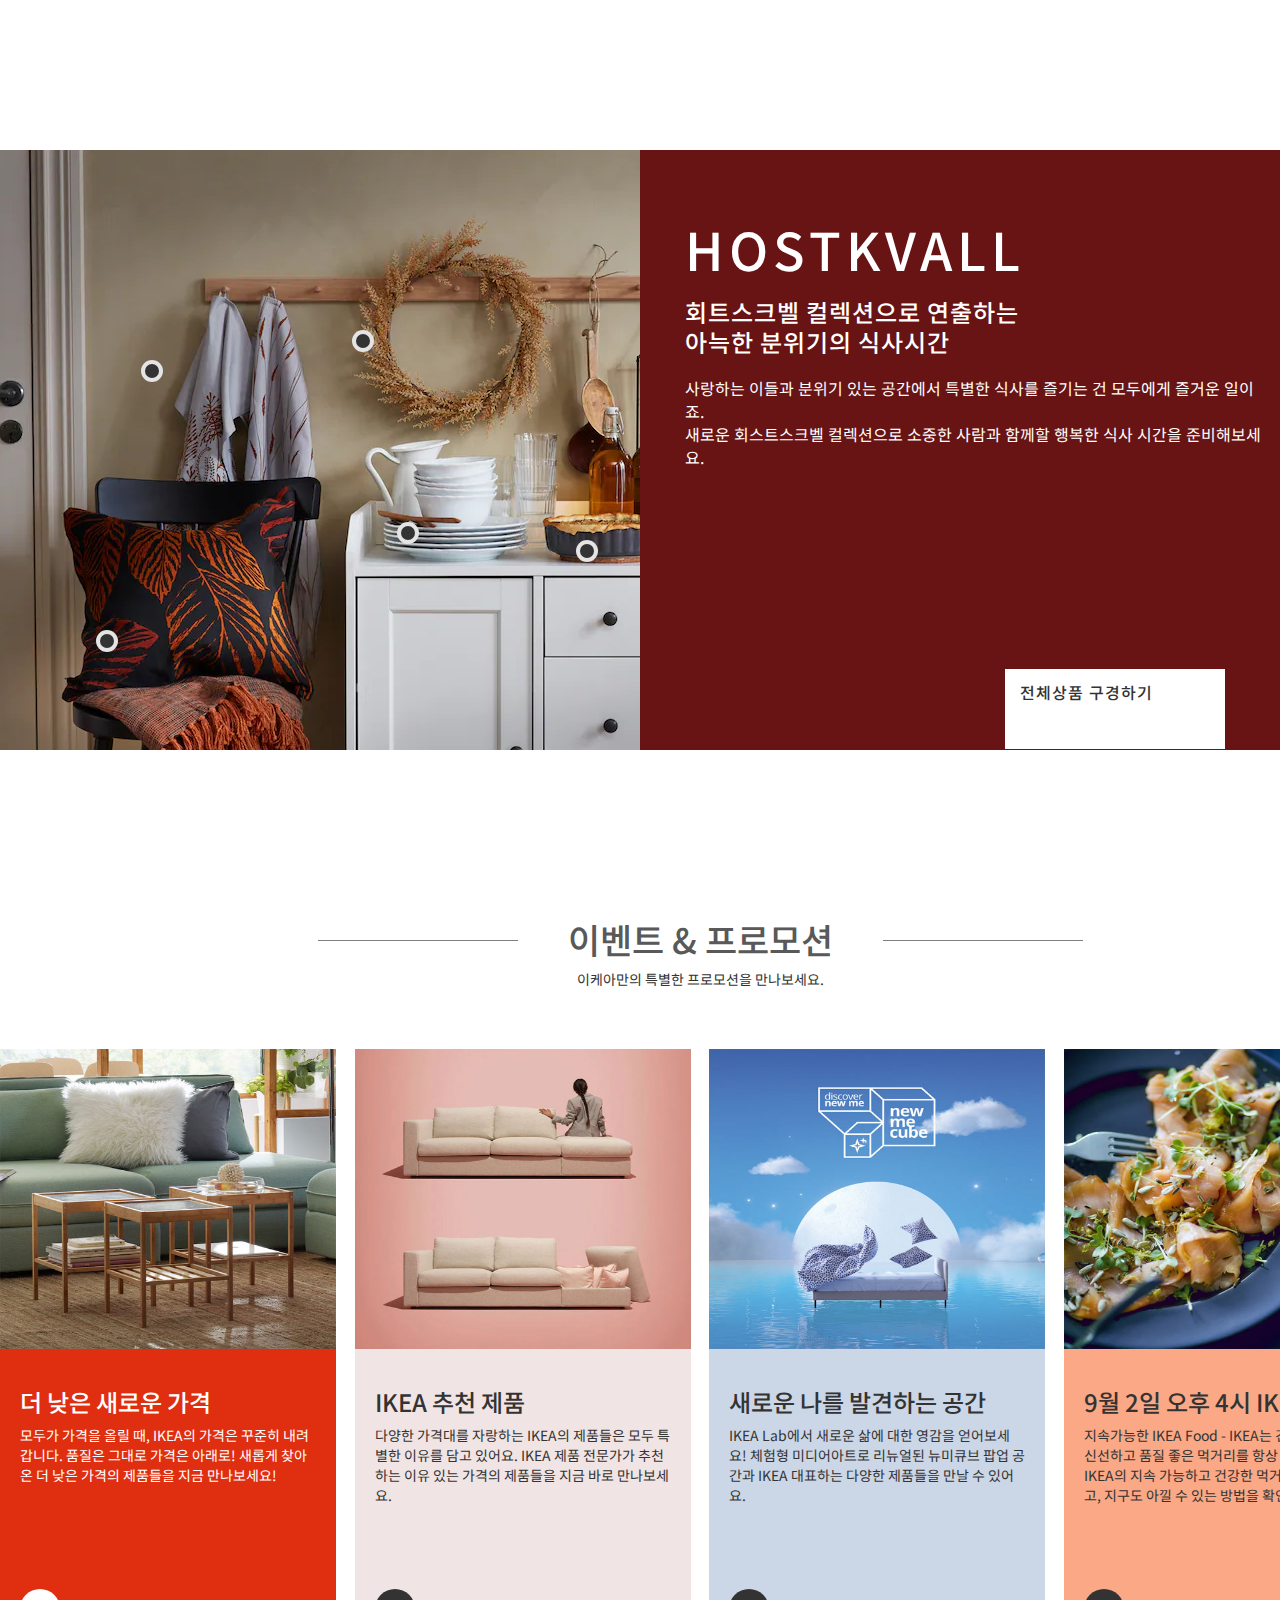
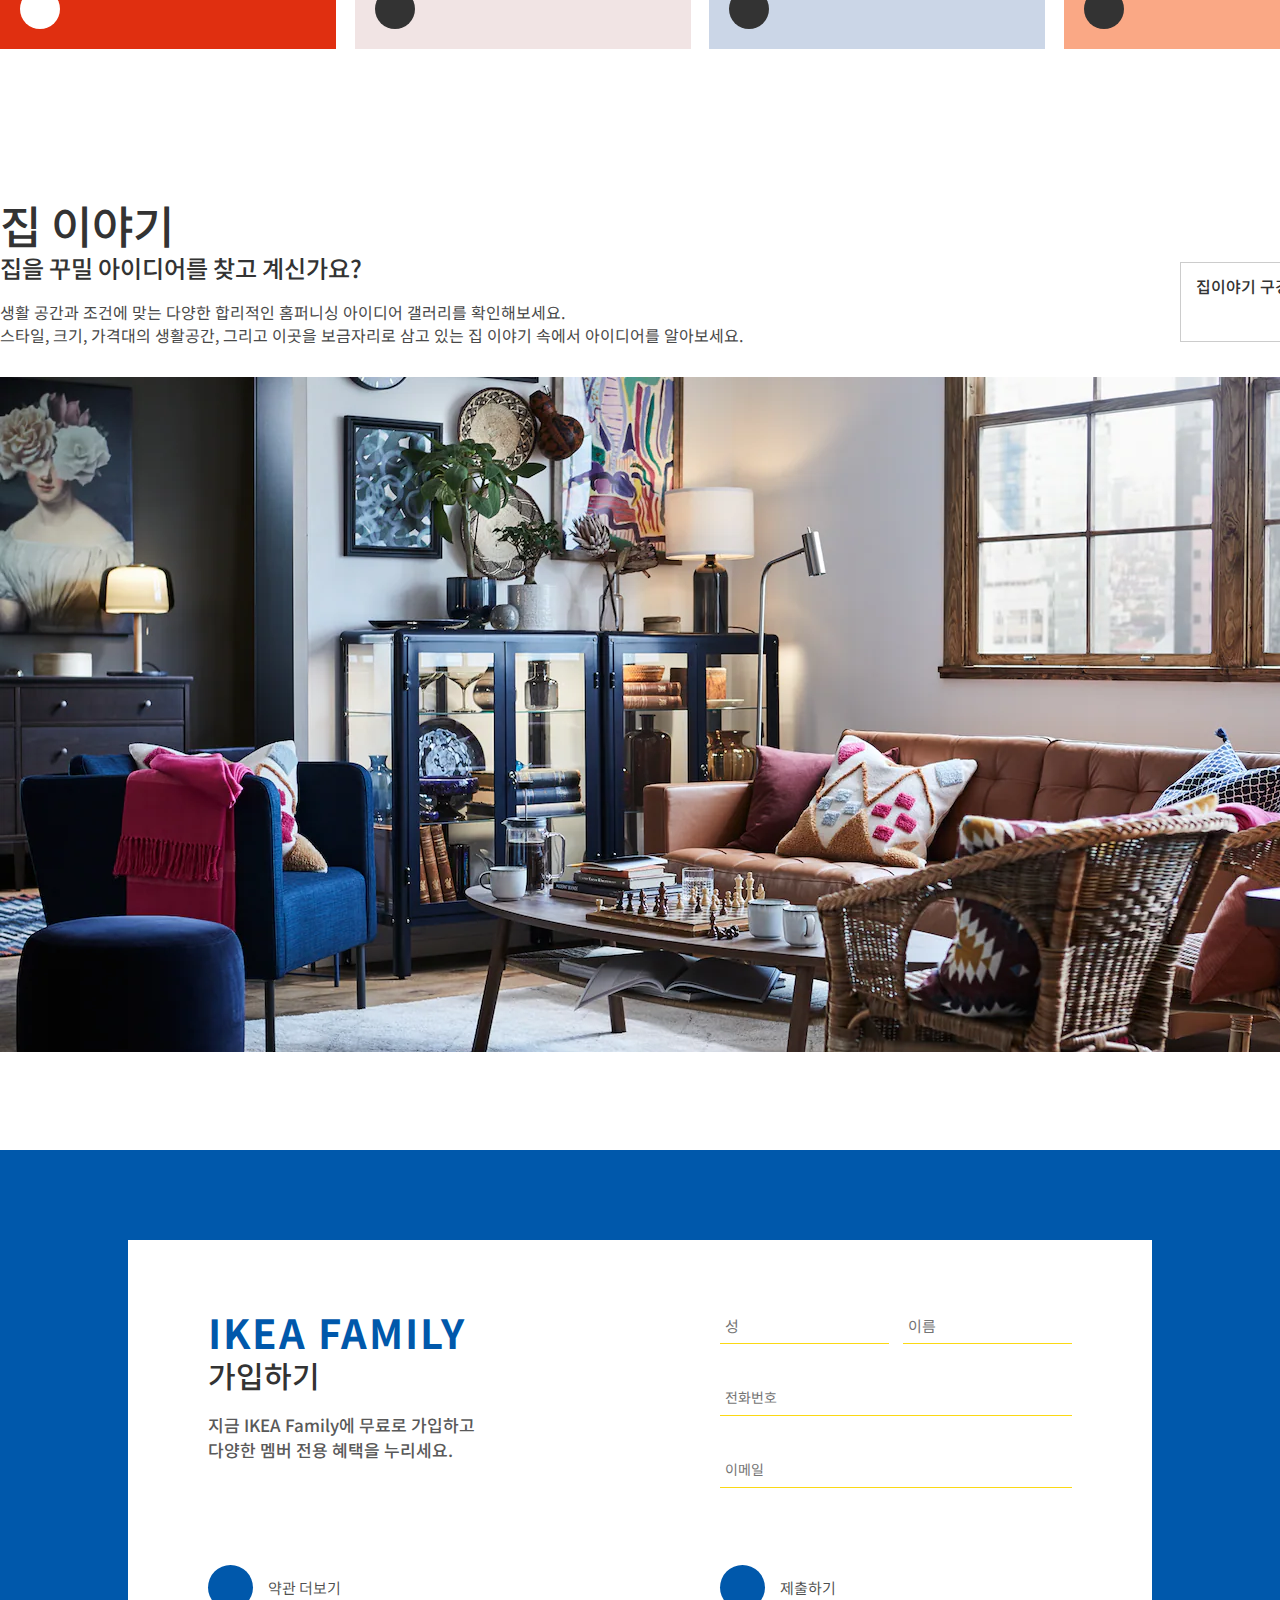
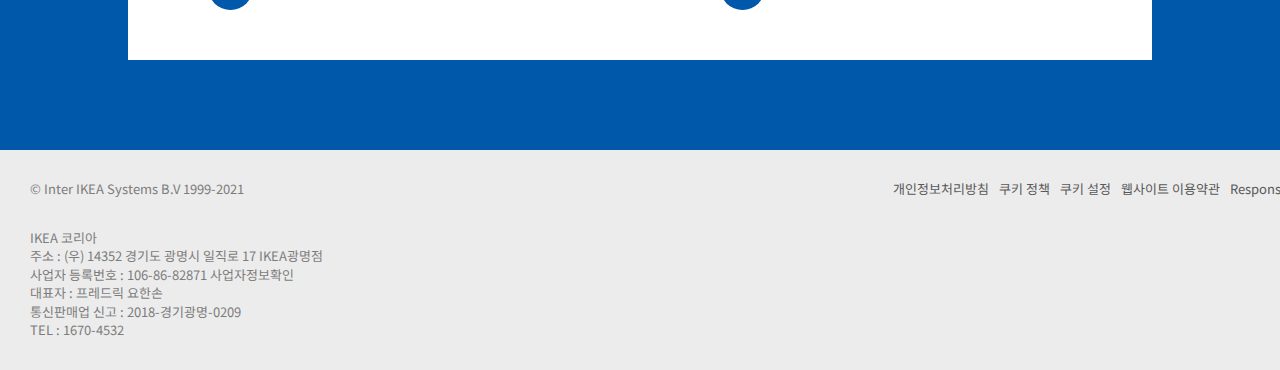
==== commit 61215fb0: "이케아 메인+서브" ====
--- a/ikea/ikea.html
+++ b/ikea/ikea.html
@@ -9,7 +9,7 @@
     <link rel="stylesheet" href="https://maxcdn.bootstrapcdn.com/bootstrap/3.3.2/css/bootstrap.min.css">
     <link rel="stylesheet" href="https://pro.fontawesome.com/releases/v5.10.0/css/all.css"
         integrity="sha384-AYmEC3Yw5cVb3ZcuHtOA93w35dYTsvhLPVnYs9eStHfGJvOvKxVfELGroGkvsg+p" crossorigin="anonymous" />
-    <link rel="stylesheet" href="이케아.css">
+    <link rel="stylesheet" href="ikea.css">
     <link href="https://fonts.googleapis.com/css2?family=Noto+Sans+KR:wght@100;300;400;500;700;900&display=swap"
         rel="stylesheet">
     <title>IKEA</title>
@@ -449,6 +449,6 @@
 
 </html>
 <script src="https://code.jquery.com/jquery-3.6.0.min.js"></script>
-<script src="https://cdnjs.cloudflare.com/ajax/libs/OwlCarousel2/2.3.4/owl.carousel.min.js"></script>
+<script src="owl.carousel/owl.carousel.js"></script>
 <script src="https://maxcdn.bootstrapcdn.com/bootstrap/3.3.2/js/bootstrap.min.js"></script>
-<script src="이케아.js"></script>+<script src="ikea.js"></script>--- a/ikea/ikea.css
+++ b/ikea/ikea.css
@@ -0,0 +1,945 @@
+* {
+    padding: 0;
+    margin: 0;
+    position: relative;
+}
+
+a {
+    text-decoration: none;
+    color: inherit;
+}
+
+ul,
+ol,
+li {
+    list-style: none;
+}
+
+.container-fluid {
+    padding: 0;
+}
+
+/*font-family: 'Noto Sans KR', sans-serif;*/
+
+/*공통스타일*/
+
+.title-box {
+    padding: 50px 0;
+    width: 100%;
+    height: 80px;
+    font-family: 'Noto Sans KR', sans-serif;
+}
+
+.title-box .line-box {
+    display: flex;
+    justify-content: center;
+}
+
+.title-box .cont-box {
+    padding: 0 50px;
+    text-align: center;
+}
+
+.title-box .line {
+    top: 40px;
+    display: block;
+    width: 200px;
+    height: 1px;
+    background-color: rgba(0, 0, 0, 0.5);
+}
+
+.title-box h2 {
+    font-size: 35px;
+    color: #595959;
+}
+
+.title-box>p {
+    color: #0058ab;
+}
+
+
+
+
+/*메인 슬라이드*/
+.section1 {
+    box-sizing: border-box;
+    width: 100%;
+    height: calc(100vh - 80px);
+}
+
+.section1 .mainslide {
+    width: 100%;
+    height: 100%;
+    overflow: hidden;
+}
+
+.section1 .mainslide .item {
+    width: 100%;
+    height: 100%;
+}
+
+.section1 .mainslide .item .txt-box {
+    cursor: pointer;
+    z-index: 1;
+    position: absolute;
+    background-color: white;
+    width: 220px;
+    height: 80px;
+    padding: 15px;
+    font-family: 'Noto Sans KR', sans-serif;
+    color: #333333;
+}
+
+.section1 .mainslide .item .txt-box:hover {
+    text-decoration: underline;
+}
+
+.section1 .mainslide .item .txt-box h3 {
+    font-size: 16px;
+    top: -17px;
+}
+
+.section1 .mainslide .item .txt-box>a {
+    position: absolute;
+    bottom: 15px;
+    right: 15px;
+    color: #333333;
+}
+
+.section1 .mainslide .item .box1 {
+    bottom: 30%;
+    left: 15%;
+}
+
+.section1 .mainslide .item .box2 {
+    bottom: 30%;
+    right: 5%;
+}
+
+.section1 .mainslide .item .box3 {
+    bottom: 40%;
+    right: 5%;
+}
+
+.section1 .mainslide .item .box4 {
+    bottom: 30%;
+    left: 10%;
+}
+
+.section1 .mainslide .item img {}
+
+
+
+
+.container {}
+
+
+
+.bg{background-color: rgba(0, 0, 0, 0.2); position:fixed;
+left:0; top:0; z-index: 999; width:100%; height:100vh;
+display:none;
+}
+.tab{width: 400px; height:100vh; background-color: white;
+position:fixed; top:0; left:-400px;z-index: 9999;
+padding:30px; box-sizing: border-box;}
+
+.tab .x-btn{position:absolute; width:50px; height: 50px; cursor: pointer;
+display:flex; justify-content: center; align-items: center;}
+.tab .x-btn span{display:block; height:1px; width:40px; background-color: rgba(0, 0, 0, 0.8);}
+.tab .x-btn .x1{transform: rotate(-45deg);}
+.tab .x-btn .x2{transform: rotate(45deg);}
+.tab .logo{position:absolute; top:80px; left:100px;}
+.tab .menu-box{padding-left:70px;
+padding-top:50px; top:80px;}
+.tab .menu-box .t-menu{font-family: 'Noto Sans KR', sans-serif;
+ color:#333333;}
+ .tab .menu-box .t-menu .bo{margin-top:20px;}
+.tab .menu-box .t-menu .big{font-size:35px;}
+.tab .menu-box .t-menu .bold{font-size:20px; line-height:30px;}
+.tab .menu-box .t-menu .small{font-size:15px; line-height: 25px;}
+/*메뉴*/
+header {
+    width: 100%;
+    height: 80px;
+    background-color: white;
+    position: sticky;
+    top: 0;
+    left: 0;
+    z-index: 99;
+}
+
+.section2 {
+    display: flex;
+    width: calc(100% - 50px);
+    height: 80px;
+    align-items: center;
+    margin: 0 auto;
+    border-bottom: 1px solid rgba(0, 0, 0, 0.1)
+}
+
+.section2 .ham-btn {
+    width: 150px;
+    height: 80px;
+    display: flex;
+    justify-content: center;
+    align-items: center;
+    
+    cursor: pointer;
+}
+
+.section2 .ham-btn .bars {
+    width: 40px;
+    height: 24px;
+}
+
+.section2 .ham-btn .bars span {display:block; width:100%; height:1px;
+background-color: #a7a7a7; position:absolute; top:50%; left:0;}
+
+.section2 .ham-btn .bars .l1 {position:absolute; top:0;}
+
+.section2 .ham-btn .bars .l2 {}
+
+.section2 .ham-btn .bars .l3 {position:absolute; top:24px;}
+
+.section2 .logo {
+    width: 150px;
+    height: 61px;
+    display: flex;
+    align-items: center;
+    justify-content: center;
+    padding: 0 20px;
+}
+
+.section2 .logo img {
+    width: 100%;
+    height: 100%;
+}
+
+.section2 .menu {
+    display: flex;
+    align-items: center;
+    justify-content: center;
+    padding: 0 30px;
+}
+
+.section2 .menu .menu-li {
+    margin-right: 25px;
+    font-family: 'Noto Sans KR', sans-serif;
+    font-weight: 300;
+    font-size: 16px;
+    top:3px;
+}
+
+.section2 .menu .menu-li a {
+    color: #333333;
+}
+
+.section2 input {
+    height: 55%;
+    width: 650px;
+    border-radius: 50px;
+    border: none;
+    background-color: #eeeeee;
+    text-indent: 30px;
+    color: #595959;
+    font-family: 'Noto Sans KR', sans-serif;
+}
+
+.section2 .icons {
+    color: #595959;
+    position: absolute;
+    right: 0;
+    margin-right: 50px;
+}
+
+.section2 .icons i {
+    margin-right: 25px;
+    font-size: 20px;
+}
+
+
+/*추천상품*/
+.section3 {
+    margin: 0 auto;
+    width: 1400px;
+    height: 600px;
+    margin: 50px auto;
+}
+
+
+
+.section3 .product {
+    margin-top: 100px;
+    width: 100%;
+    height: 450px;
+}
+
+.section3 .product .item {
+    width: calc(100% - 50px);
+    height: 400px;
+    cursor: pointer;
+    margin: 0 auto;
+}
+
+.section3 .product .item .pic-box {}
+
+.section3 .product .item .pic-box img {
+    position: absolute;
+    left: 0;
+    top: 0;
+}
+
+.section3 .product .item .info {
+    top: 300px;
+    font-family: 'Noto Sans KR', sans-serif;
+}
+
+.section3 .product .item .info h4 {
+    font-size: 14px;
+    letter-spacing: 1px;
+    color: rgb(27, 27, 27);
+}
+
+.section3 .product .item .info p {
+    font-size: 14px;
+    color: #494949;
+    margin-bottom: 5px;
+}
+
+.section3 .product .item .info h3 {
+    color: rgb(27, 27, 27);
+}
+
+.section3 .product .item .info i {
+    font-size: 11px;
+    top: -5px;
+    margin-right: 3px;
+}
+
+.section3 .product .item .img2 {
+    opacity: 0;
+    transition: 0.5s;
+}
+
+.section3 .product .item .info span {
+    display: block;
+    width: 50px;
+    height: 50px;
+    background-color: #0058ab;
+    border-radius: 50%;
+    display: flex;
+    justify-content: center;
+    align-items: center;
+    position: absolute;
+    bottom: 3px;
+    right: 3px;
+    opacity: 0;
+    transition: 0.5s;
+}
+
+.section3 .product .item .info span i {
+    color: #fbd914;
+    font-size: 18px;
+    top: 0;
+    left: 1px;
+}
+
+
+
+.section3 .product .item:hover .img2 {
+    opacity: 1;
+    transition: 0.5s;
+}
+
+.section3 .product .item:hover .btn {
+    opacity: 1;
+    transition: 0.5s;
+}
+
+
+.product .owl-dots {
+    position: absolute;
+    bottom: -50px;
+    left: 50%;
+    transform: translate(-50%, 0);
+}
+
+.product .owl-dots .owl-dot {
+    margin: 5px;
+}
+
+.product .owl-dots .owl-dot span {
+    display: block;
+    width: 10px;
+    height: 10px;
+    background-color: rgba(0, 0, 0, 0.5);
+    border-radius: 50%;
+}
+
+.product .owl-dots .owl-dot.active span {
+    display: block;
+    width: 10px;
+    height: 10px;
+    background-color: #0058ab;
+    border-radius: 50%;
+    transform: scale(1.2);
+}
+
+.product .owl-nav {
+    width: 100%;
+    position: absolute;
+    top: calc(50% - 70px);
+}
+
+.product .owl-nav .owl-prev {
+    position: absolute;
+}
+
+.product .owl-nav .owl-next {
+    position: absolute;
+}
+
+.product .owl-nav>button.owl-prev {
+    left: -50px;
+    border-top: 1px solid #333333;
+    border-left: 1px solid #333333;
+    transform: rotate(-45deg);
+}
+
+.product .owl-nav>button.owl-next {
+    right: -50px;
+    border-top: 1px solid #333333;
+    border-right: 1px solid #333333;
+    transform: rotate(45deg);
+}
+
+
+.product .owl-nav>button {
+    width: 40px;
+    height: 40px;
+}
+
+.product .owl-nav button span {
+    display: none;
+}
+
+
+
+
+
+
+.section4 {
+    margin-top: 200px;
+    width: 100%;
+    height: 600px;
+}
+
+.section4>div {
+    height: 100%;
+}
+
+.section4 .right {
+    background-color: rgb(104, 20, 20);
+    width: 50%;
+    height: 100%;
+    color: white;
+}
+
+.section4 .right .txt-box {
+    padding: 50px 0 0 30px;
+}
+
+.section4 .right .txt-box h2 {
+    font-family: 'Noto Sans KR', sans-serif;
+    font-size: 52px;
+    letter-spacing: 5px;
+}
+
+.section4 .right .txt-box p {
+    font-size: 16px;
+    margin-top: 20px;
+    font-family: 'Noto Sans KR', sans-serif;
+}
+
+.section4 .right .txt-box h3 {
+    font-family: 'Noto Sans KR', sans-serif;
+    letter-spacing: 1px;
+    line-height: 30px;
+}
+
+.section4 .left {
+    width: 50%;
+    height: 100%;
+    overflow: hidden;
+    padding: 0;
+}
+
+.section4 .left img {
+    object-position: -60px;
+    object-fit: cover;
+}
+
+.section4 .right .txt-box2 {
+    cursor: pointer;
+    position: absolute;
+    bottom: -280px;
+    right: 40px;
+    background-color: white;
+    width: 220px;
+    height: 80px;
+    padding: 15px;
+    font-family: 'Noto Sans KR', sans-serif;
+    color: #333333;
+}
+
+.section4 .right .txt-box2:hover {
+    text-decoration: underline;
+}
+
+.section4 .right .txt-box2 h3 {
+    font-size: 16px;
+    top: -27px;
+}
+
+.section4 .right .txt-box2>a {
+    position: absolute;
+    bottom: 15px;
+    right: 15px;
+    color: #333333;
+}
+
+
+.section4 .left span {
+    display: block;
+    border: 4px solid rgba(255, 255, 255, 0.87);
+    width: 22px;
+    height: 22px;
+    z-index: 2;
+    background-color: #333333;
+    position: absolute;
+    left: 0;
+    top: 0;
+    border-radius: 50px;
+    cursor: pointer;
+}
+
+.section4 .left span a{
+    top:-4px; left:-4px;
+    width: 25px; height:25px;
+display:block;}
+
+.section4 .left .b1 {
+    top: 30%;
+    left: 55%;
+}
+
+/*리스*/
+.section4 .left .b2 {
+    top: 80%;
+    left: 15%;
+}
+
+/*쿠션커버*/
+.section4 .left .b3 {
+    top: 62%;
+    left: 62%;
+}
+
+/*파이틀*/
+.section4 .left .b4 {
+    top: 35%;
+    left: 22%;
+}
+
+/*행주*/
+.section4 .left .b5 {
+    top: 65%;
+    left: 90%;
+}
+
+/*식탁장식보*/
+
+.section4 .left .p-box {
+    width: 170px;
+    height: 100px;
+    background-color: white;
+    z-index: 10;
+    position: absolute;
+    top: 0;
+    left: 0;
+    padding: 10px;
+    font-family: 'Noto Sans KR', sans-serif;
+    display: none;
+    transition: 0.5s;
+}
+
+.section4 .left .p-box .p-name {
+    font-weight: 500;
+    color: #333333;
+    font-size: 15px;
+}
+
+.section4 .left .p-box .p-stuff {
+    margin-top: -10px;
+    color: #505050;
+    border-bottom: 1px solid rgba(0, 0, 0, 0.1);
+    padding-bottom: 5px;
+}
+
+.section4 .left .p-box h3 {
+    font-size: 15px;
+    color: #333333;
+}
+
+.section4 .left .p-box h3>i {
+    font-size: 11px;
+}
+
+.section4 .left .p1 {
+    top: 32%;
+    left: 56%;
+}
+
+/*리스*/
+.section4 .left .p2 {
+    top: 82%;
+    left: 16%;
+}
+
+/*쿠션커버*/
+.section4 .left .p3 {
+    top: 64%;
+    left: 63%;
+}
+
+/*파이틀*/
+.section4 .left .p4 {
+    top: 37%;
+    left: 23%;
+}
+
+/*행주*/
+.section4 .left .p5 {
+    top: 67%;
+    left: 73%;
+}
+
+/*식탁장식보*/
+
+
+
+.section5 {
+    width: 1400px;
+    height: 800px;
+    margin: 100px auto;
+}
+
+.section5 .item-box {
+    width: 100%;
+    height: 600px;
+    display: flex;
+    justify-content: space-between;
+    margin-top: 50px;
+}
+
+.section5 .item-box .item {
+    width: 24%;
+    height: 100%;
+    cursor: pointer;
+}
+
+.section5 .item-box .item .up {
+    width: 100%;
+    height: 50%;
+}
+
+.section5 .item-box .item .up img {
+    width: 100%;
+    height: 100%;
+}
+
+.section5 .item-box .item .low {
+    width: 100%;
+    height: 50%;
+    padding: 20px;
+}
+
+.section5 .item-box .item:hover h3 {
+    text-decoration: underline;
+}
+
+.section5 .item-box .item .l1 {
+    background-color: #e02f10;
+    color: white;
+}
+
+.section5 .item-box .item .l2 {
+    background-color: #f1e4e4;
+    color: #333333;
+}
+
+.section5 .item-box .item .l3 {
+    background-color: #cbd6e7;
+    color: #333333;
+}
+
+.section5 .item-box .item .l4 {
+    background-color: #faa885;
+    color: #333333;
+}
+
+.section5 .item-box .item .arrow {
+    width: 40px;
+    height: 40px;
+    background-color: #333333;
+    border-radius: 50px;
+    text-align: center;
+    color: white;
+    position: absolute;
+    bottom: 20px;
+    left: 20px;
+    display: flex;
+    justify-content: center;
+    align-items: center;
+    cursor: pointer;
+}
+
+.section5 .item-box .item .a1 {
+    background-color: white;
+    color: #333333;
+}
+
+.section5 .item-box .item:hover .arrow {
+    background-color: rgba(0, 0, 0, 0.6);
+}
+
+.section5 .item-box .item:hover .a1 i {
+    color: white;
+}
+
+.container {
+    padding: 0;
+}
+
+
+.section6 {
+    width: 1400px;
+    height: 900px;
+}
+
+.section6 .flex {
+    font-family: 'Noto Sans KR', sans-serif;
+    padding-top: 30px;
+    display: flex;
+    color: #333333;
+}
+
+.section6 .flex .left2 {
+    width: 70%;
+    height: 100%;
+}
+
+.section6 .flex .left2 h2 {
+    font-size: 45px;
+    font-weight: 500;
+}
+
+.section6 .flex .left2 h3 {
+    margin-top: -5px;
+}
+
+.section6 .flex .left2 p {
+    font-size: 16px;
+    color: #494949;
+    margin-top: 20px;
+}
+
+.section6 .flex .right2 {
+    position: absolute;
+    bottom: 15px;
+    right: 0;
+    width: 220px;
+    height: 80px;
+    cursor: pointer;
+    border: rgba(0, 0, 0, 0.2) 1px solid;
+    padding: 15px;
+}
+
+.section6 .flex .right2 h3 {
+    font-size: 16px;
+    color: #333333;
+    padding: 0;
+    top: -20px;
+}
+
+.section6 .flex .right2 i {
+    position: absolute;
+    bottom: 10px;
+    right: 10px;
+}
+
+.section6 .pic {
+    width: 100%;
+    height: 75%;
+    margin-top: 20px;
+    overflow: hidden;
+}
+
+.section6 .flex .right2:hover {
+    text-decoration: underline;
+}
+
+.section7 {
+    margin-top: 100px;
+    width: 100%;
+    height: 600px;
+    background-color: #0058ab;
+    display: flex;
+    justify-content: center;
+    align-items: center;
+}
+
+.section7 .form {
+    width: 80%;
+    height: 70%;
+    background-color: white;
+    display: flex;
+}
+
+.section7 .form .box {
+    font-family: 'Noto Sans KR', sans-serif;
+    width: 50%;
+    height: 100%;
+    padding: 50px 0 0 80px;
+}
+
+.section7 .form .left3 {
+    color: #333333;
+}
+
+.section7 .form .left3 .blue {
+    color: #0058ab;
+    margin-bottom: -15px;
+    font-weight: 700;
+    letter-spacing: 2px;
+    font-size: 40px;
+}
+
+.section7 .form .left3 h3 {
+    font-size: 17px;
+    color: #595959;
+    line-height: 25px;
+}
+
+.section7 .form .right3 {
+    width: 50%;
+    height: 100%;
+    padding: 50px 80px;
+}
+
+.section7 .form .right3 .i-flex {
+    display: flex;
+    width: 100%;
+    justify-content: space-between;
+}
+
+.section7 .form .right3 .i-flex input {
+    width: 48%;
+    border: none;
+    border-bottom: #fbd914 1px solid;
+    line-height: 35px;
+    text-indent: 5px;
+    font-size: 15px;
+}
+
+.section7 .form .right3 input {
+    width: 100%;
+    line-height: 35px;
+    border: none;
+    border-bottom: #fbd914 1px solid;
+    text-indent: 5px;
+    margin: 18px 0;
+    color: #333333;
+}
+
+
+.section7 .form .box .arrow {
+    display: block;
+    width: 45px;
+    height: 45px;
+    background-color: #0058ab;
+    border-radius: 50px;
+    cursor: pointer;
+    display: flex;
+    justify-content: center;
+    align-items: center;
+    position: absolute;
+    bottom: 50px;
+    left: 80px;
+}
+
+.section7 .form .box .arrow i {
+    color: #fbd914;
+}
+
+.section7 .form .box .arrow:hover {
+    opacity: 0.8;
+}
+
+.section7 .form .box p {
+    position: absolute;
+    bottom: 52px;
+    left: 140px;
+
+    font-family: 'Noto Sans KR', sans-serif;
+    color: rgba(0, 0, 0, 0.7);
+    font-size: 15px;
+}
+
+
+
+.footer {
+    width: 100%;
+    height: 220px;
+    background-color: #ececec;
+}
+
+.footer .container2 {
+    height: 100%;
+    width: 1400px;
+    display: flex;
+    justify-content: space-between;
+    padding: 0;
+    margin: 0 auto;
+}
+
+.footer .container2>div {
+    padding: 30px;
+    font-size: 13px;
+    font-family: 'Noto Sans KR', sans-serif;
+    color: #7c7c7c;
+}
+
+
+.footer .container2 .left4 {
+    width: 40%;
+}
+
+.footer .container2 .left4 .underbox {
+    padding-top: 20px;
+}
+
+.footer .container2 .right4 {
+    width: 60%;
+}
+
+.footer .container2 .right4 ul {
+    display: flex;
+    position: absolute;
+    right: 30px;
+    color: #595959;
+}
+
+.footer .container2 .right4 ul li {
+    margin-left: 10px;
+}